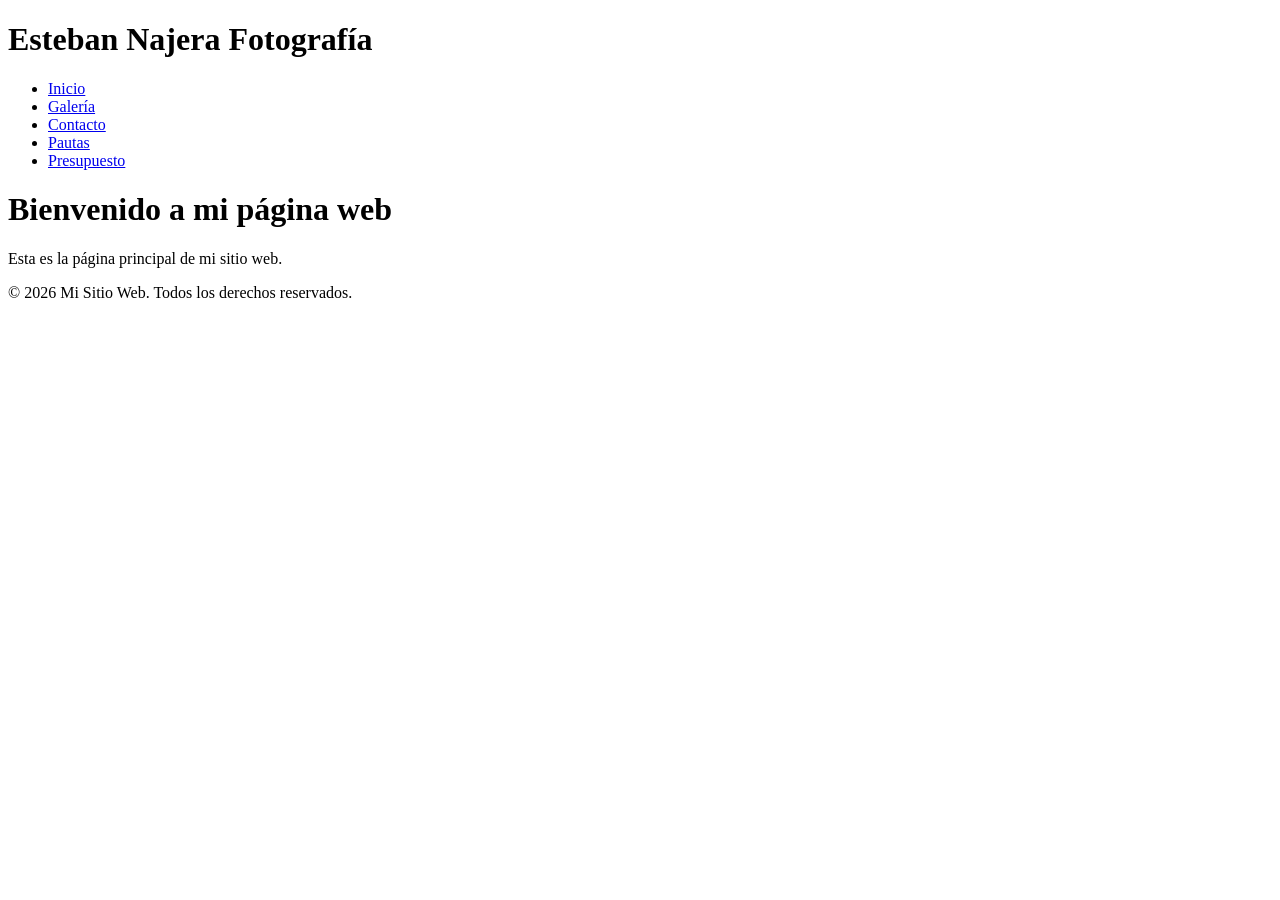
==== index.html @ 25c8ec2a "estructura basica para la pagina web" ====
<!DOCTYPE html>
<html lang="es">

<head>
    <meta charset="UTF-8">
    <meta name="viewport" content="width=device-width, initial-scale=1.0">
    <title>Página Principal</title>
</head>

<body>
    <header>
        <h1>Esteban Najera Fotografía</h1>    
        <ul>
            <li><a href="index.html">Inicio</a></li>
            <li><a href="galeria.html">Galería</a></li>
            <li><a href="contacto.html">Contacto</a></li>
            <li><a href="pautas.html">Pautas</a></li>
            <li><a href="presupuesto.html">Presupuesto</a></li>
        </ul>
    </header>

    <nav>
        
    </nav>

    <main>
        <h1>Bienvenido a mi página web</h1>
        <p>Esta es la página principal de mi sitio web.</p> 

    </main>
    <footer>
        <p>&copy; 2026 Mi Sitio Web. Todos los derechos reservados.</p>
    </footer>

</body>
</html>
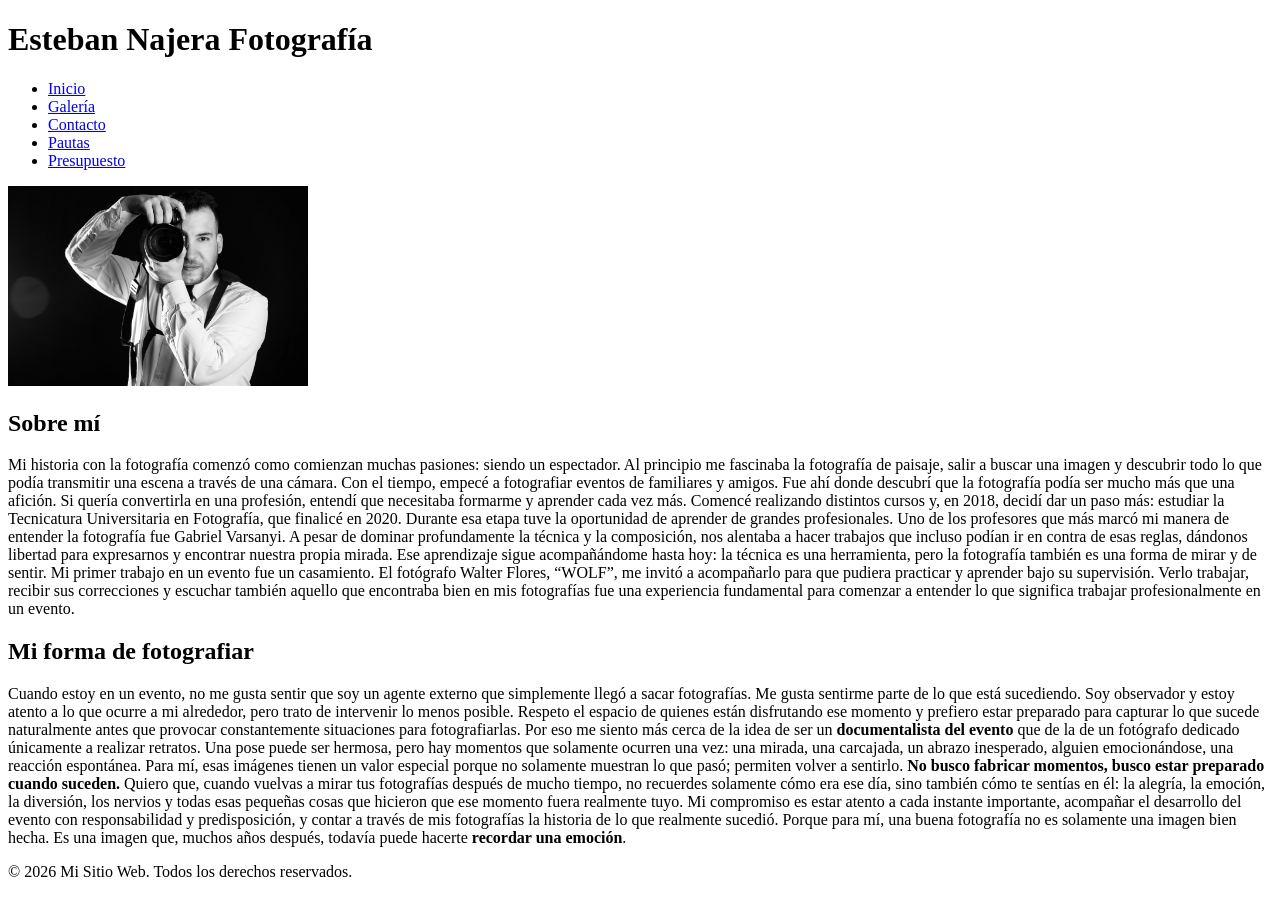
==== commit c5dbe601: "estructura base replicada en las 5 páginas" ====
--- a/index.html
+++ b/index.html
@@ -4,12 +4,13 @@
 <head>
     <meta charset="UTF-8">
     <meta name="viewport" content="width=device-width, initial-scale=1.0">
-    <title>Página Principal</title>
+    <title>Página Principal | Esteban Nájera</title>
+    <link rel="stylesheet" href="assets/css/estilos.css">
 </head>
 
 <body>
     <header>
-        <h1>Esteban Najera Fotografía</h1>    
+        <h1>Esteban Najera Fotografía</h1>
         <ul>
             <li><a href="index.html">Inicio</a></li>
             <li><a href="galeria.html">Galería</a></li>
@@ -19,18 +20,68 @@
         </ul>
     </header>
 
-    <nav>
-        
-    </nav>
+    <main>
+        <section>
+            <img src="/assets/img/yo-presentacion.JPG" alt="Esteban Najera" width="300">
+            <h2>Sobre mí</h2>
+            <p>Mi historia con la fotografía comenzó como comienzan muchas pasiones: siendo un espectador. Al principio
+                me fascinaba la fotografía de paisaje, salir a buscar una imagen y descubrir todo lo que podía
+                transmitir una escena a través de una cámara.
 
-    <main>
-        <h1>Bienvenido a mi página web</h1>
-        <p>Esta es la página principal de mi sitio web.</p> 
+                Con el tiempo, empecé a fotografiar eventos de familiares y amigos. Fue ahí donde descubrí que la
+                fotografía podía ser mucho más que una afición. Si quería convertirla en una profesión, entendí que
+                necesitaba formarme y aprender cada vez más.
 
+                Comencé realizando distintos cursos y, en 2018, decidí dar un paso más: estudiar la Tecnicatura
+                Universitaria en Fotografía, que finalicé en 2020.
+
+                Durante esa etapa tuve la oportunidad de aprender de grandes profesionales. Uno de los profesores que
+                más marcó mi manera de entender la fotografía fue Gabriel Varsanyi. A pesar de dominar profundamente la
+                técnica y la composición, nos alentaba a hacer trabajos que incluso podían ir en contra de esas reglas,
+                dándonos libertad para expresarnos y encontrar nuestra propia mirada. Ese aprendizaje sigue
+                acompañándome hasta hoy: la técnica es una herramienta, pero la fotografía también es una forma de mirar
+                y de sentir.
+
+                Mi primer trabajo en un evento fue un casamiento. El fotógrafo Walter Flores, “WOLF”, me invitó a
+                acompañarlo para que pudiera practicar y aprender bajo su supervisión. Verlo trabajar, recibir sus
+                correcciones y escuchar también aquello que encontraba bien en mis fotografías fue una experiencia
+                fundamental para comenzar a entender lo que significa trabajar profesionalmente en un evento.
+
+                <h2>Mi forma de fotografiar</h2>
+
+                Cuando estoy en un evento, no me gusta sentir que soy un agente externo que simplemente llegó a sacar
+                fotografías. Me gusta sentirme parte de lo que está sucediendo.
+
+                Soy observador y estoy atento a lo que ocurre a mi alrededor, pero trato de intervenir lo menos posible.
+                Respeto el espacio de quienes están disfrutando ese momento y prefiero estar preparado para capturar lo
+                que sucede naturalmente antes que provocar constantemente situaciones para fotografiarlas.
+
+                Por eso me siento más cerca de la idea de ser un <b>documentalista del evento</b> que de la de un fotógrafo
+                dedicado únicamente a realizar retratos.
+
+                Una pose puede ser hermosa, pero hay momentos que solamente ocurren una vez: una mirada, una carcajada,
+                un abrazo inesperado, alguien emocionándose, una reacción espontánea. Para mí, esas imágenes tienen un
+                valor especial porque no solamente muestran lo que pasó; permiten volver a sentirlo.
+
+                <b>No busco fabricar momentos, busco estar preparado cuando suceden.</b>
+
+                Quiero que, cuando vuelvas a mirar tus fotografías después de mucho tiempo, no recuerdes solamente cómo
+                era ese día, sino también cómo te sentías en él: la alegría, la emoción, la diversión, los nervios y
+                todas esas pequeñas cosas que hicieron que ese momento fuera realmente tuyo.
+
+                Mi compromiso es estar atento a cada instante importante, acompañar el desarrollo del evento con
+                responsabilidad y predisposición, y contar a través de mis fotografías la historia de lo que realmente
+                sucedió.
+
+                Porque para mí, una buena fotografía no es solamente una imagen bien hecha.
+
+                Es una imagen que, muchos años después, todavía puede hacerte <b>recordar una emoción</b>.</p>
+        </section>
     </main>
     <footer>
         <p>&copy; 2026 Mi Sitio Web. Todos los derechos reservados.</p>
     </footer>
 
 </body>
+
 </html>
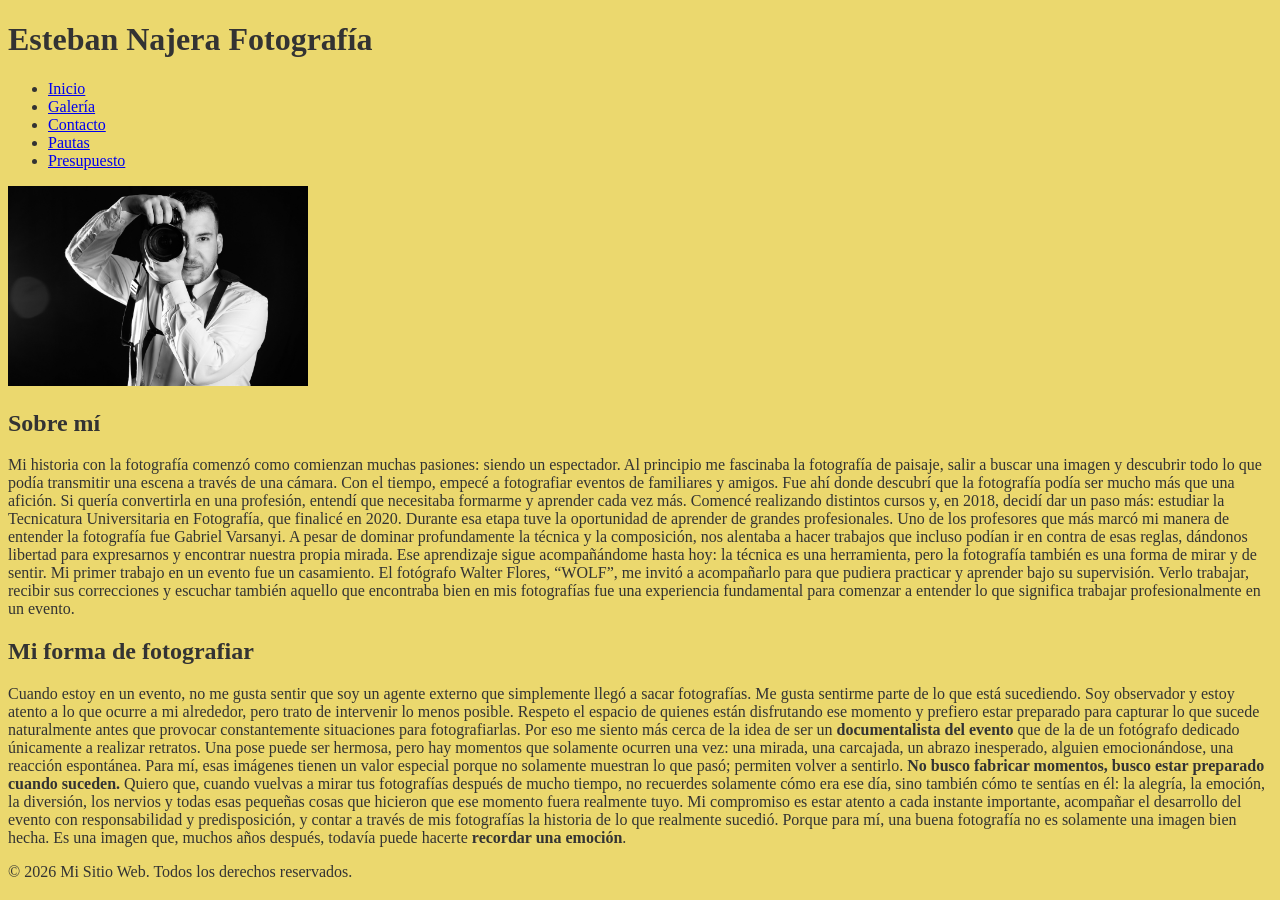
==== commit bfecd647: "comenzamos la edicion del CSS" ====
--- a/index.html
+++ b/index.html
@@ -45,11 +45,11 @@
                 Mi primer trabajo en un evento fue un casamiento. El fotógrafo Walter Flores, “WOLF”, me invitó a
                 acompañarlo para que pudiera practicar y aprender bajo su supervisión. Verlo trabajar, recibir sus
                 correcciones y escuchar también aquello que encontraba bien en mis fotografías fue una experiencia
-                fundamental para comenzar a entender lo que significa trabajar profesionalmente en un evento.
+                fundamental para comenzar a entender lo que significa trabajar profesionalmente en un evento.</p>
 
                 <h2>Mi forma de fotografiar</h2>
 
-                Cuando estoy en un evento, no me gusta sentir que soy un agente externo que simplemente llegó a sacar
+                <p>Cuando estoy en un evento, no me gusta sentir que soy un agente externo que simplemente llegó a sacar
                 fotografías. Me gusta sentirme parte de lo que está sucediendo.
 
                 Soy observador y estoy atento a lo que ocurre a mi alrededor, pero trato de intervenir lo menos posible.
--- a/assets/css/estilos.css
+++ b/assets/css/estilos.css
@@ -0,0 +1,4 @@
+body  {
+    background-color: #ebd86e;
+    color: #333;
+}
